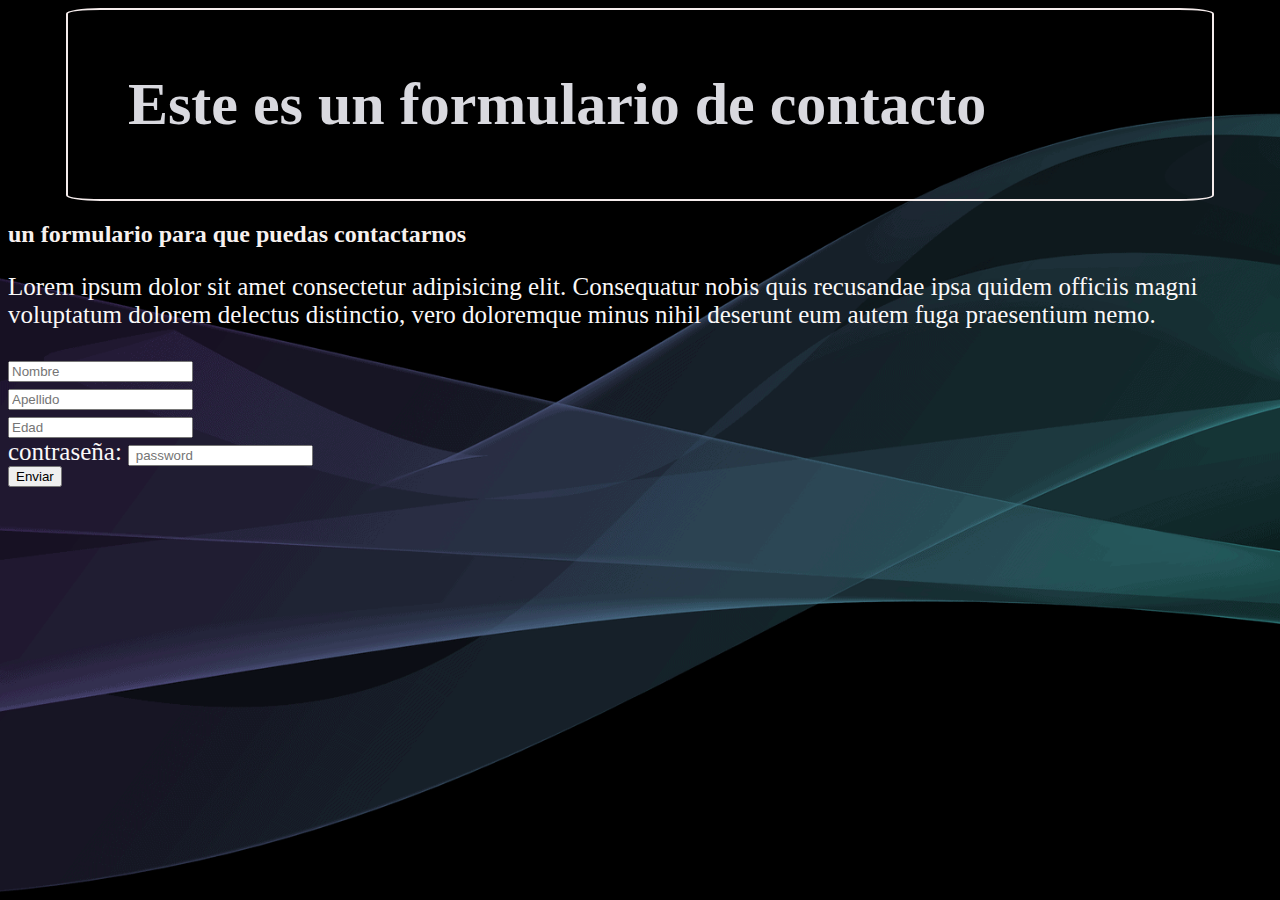
==== contacto.html @ 032d9103 "se realizarin cambios teniendo en cuenta el archivo css" ====
<!DOCTYPE html>
<html lang="en">
<head>
    
    <meta charset="UTF-8">
    <meta name="viewport" content="width=device-width, initial-scale=1.0">
    <title>formulario de contacto</title>
    <link rel="stylesheet" href="styles.css">
</head>
<body>
    <header>
<h1 class="cl1" id="principal2">Este es un formulario de contacto</h1>
    </header>
    <main>
<div>
<h2 class="cl1">un formulario para que puedas contactarnos</h2>
<p  class="r1">Lorem ipsum dolor sit amet consectetur adipisicing elit. Consequatur nobis quis recusandae ipsa quidem officiis magni voluptatum dolorem delectus distinctio, vero doloremque minus nihil deserunt eum autem fuga praesentium nemo.</p>
</div>
<form>
    <div  class="r1">
    
        <input type="text" name="Nombre" placeholder="Nombre"/>
    </div>
   
    <div  class="r1">
        
        <input type="text" name="Apellido " placeholder="Apellido"/> 
    </div>
    
    <div  class="r1">
        
        <input type="number" name="Edad" placeholder="Edad"/> 
    </div>

    <div  class="r1">
       <label for="password">contraseña: </label> 
      <input type="password" name="password" placeholder=" password"/>
    </div>

    <button>Enviar</button>
</form>


    </main>
</body>
</html>
---- styles.css ----
body{

background-image: url(./Fondo\ 2.webp);
background-size: cover;
background-attachment: fixed;
}

.cl1{
    color: rgb(247, 241, 239);
}
.imagen{
    width: 300px;
}

.r1{
    color: rgb(250, 248, 248);
    font-size: 25px;
}


#principal{
    text-align: center;
    font-size: 3em
    color rgb 217, 217, 223;

}

#principal{

    border: 2px solid #f5ecec;
     width: 80vw; 
     margin: auto;
     padding: 1em 1em 1em 1em;
     border-radius: 3%;
     transition:1s;
}
 
#principal:hover{
    background-color: rgb(40, 39, 59) ;
}

#principal2{
    font-size: 60px;
    color: rgb(217, 217, 223);
}

#principal2{
    border: 2px solid #f5ecec;
    width: 80vw; 
    margin: auto;
    padding: 1em 1em 1em 1em;
    border-radius: 3%;
    transition:1s;
}
 #principal2:hover{
    background-color: rgb(40, 39, 59)
 }
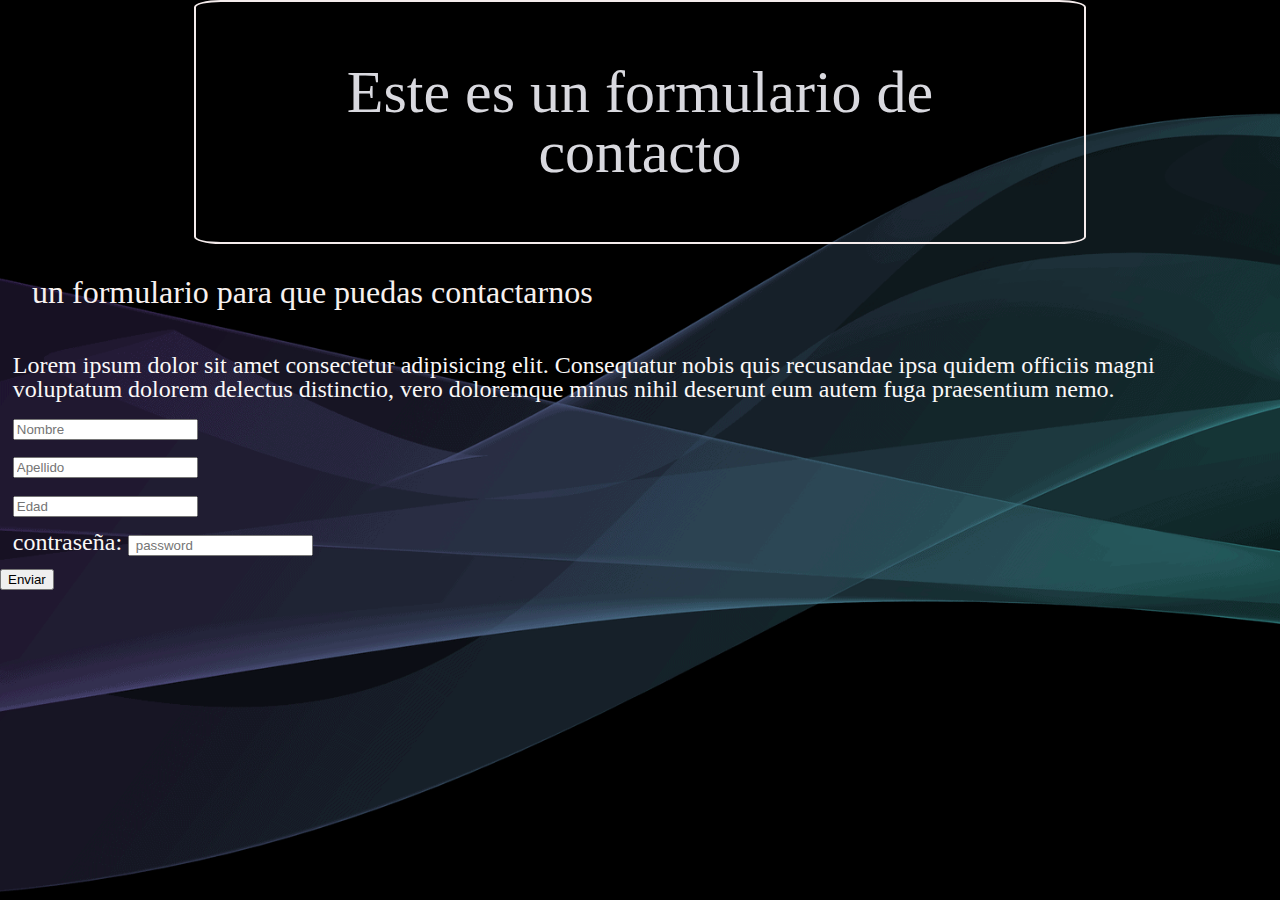
==== commit 067570d9: "cambios con css" ====
--- a/contacto.html
+++ b/contacto.html
@@ -5,7 +5,8 @@
     <meta charset="UTF-8">
     <meta name="viewport" content="width=device-width, initial-scale=1.0">
     <title>formulario de contacto</title>
-    <link rel="stylesheet" href="styles.css">
+    <link rel="stylesheet" href="styles.css" />
+   <link rel="stylesheet" href= "reset.css"> 
 </head>
 <body>
     <header>
--- a/styles.css
+++ b/styles.css
@@ -5,38 +5,83 @@
 background-attachment: fixed;
 }
 
-.cl1{
-    color: rgb(247, 241, 239);
-}
-.imagen{
-    width: 300px;
+body {
+    font-family: 'Arial', sans-serif;
+    background-color: #f4f4f4;
+    color: #333;
+    margin: 20px;
+  }
+
+.cl1{  
+    padding: 1em;
+    width: auto;
+     color: rgb(247, 241, 239);
+    font-size: 2em;
+        }
+.laminas {    
+    border: 3px solid white;
+    padding: 2em;
+    width: 15em;
+    margin: 2em;
+    height: 15em;   
+  }
+
+.items{
+    font-size: 1em;
+    padding: auto;
+    width: auto;
+    margin: 1%;
+    height: auto;
 }
 
 .r1{
     color: rgb(250, 248, 248);
-    font-size: 25px;
+    font-size: 1.5em;
+    padding: auto;
+    width: auto;
+    margin: 1%;
+    height: auto;
+    
 }
+
 
 
 #principal{
     text-align: center;
-    font-size: 3em
-    color rgb 217, 217, 223;
-
+    font-size: 4em;
+    color: rgb(247, 241, 239);
+    font-size: 3em;
 }
 
 #principal{
-
-    border: 2px solid #f5ecec;
-     width: 80vw; 
-     margin: auto;
-     padding: 1em 1em 1em 1em;
-     border-radius: 3%;
+    border: 2px solid white;   
+     width: auto;     
+     padding:2em; 
+     margin: 1em;
      transition:1s;
+     height: 1.5em;
 }
  
 #principal:hover{
-    background-color: rgb(40, 39, 59) ;
+    background-color: rgb(86, 85, 95) ;
+}
+
+#idea{
+    width: auto;
+    margin: auto;
+    padding: 2.5em;
+    height: 1em;
+    text-align: center;
+}
+#cl1mayor{
+    
+    width: auto;
+    margin: auto;
+    padding: 1em;
+    height: 1em;
+    text-align: center;
+    
+
 }
 
 #principal2{
@@ -44,13 +89,30 @@
     color: rgb(217, 217, 223);
 }
 
+#grupo-laminas{
+
+    width: 80%;
+    margin: auto;
+    margin-top: 1.5em;
+    border: 2px solid black;
+    text-align: center;
+    padding: auto;
+    display: flex;
+    flex-direction:  ;
+    justify-content: space-evenly;
+   
+}
+
 #principal2{
     border: 2px solid #f5ecec;
-    width: 80vw; 
+    width: 60%; 
     margin: auto;
-    padding: 1em 1em 1em 1em;
+    padding: 1em;
     border-radius: 3%;
     transition:1s;
+    text-align: center;
+    display: flex;
+    
 }
  #principal2:hover{
     background-color: rgb(40, 39, 59)
